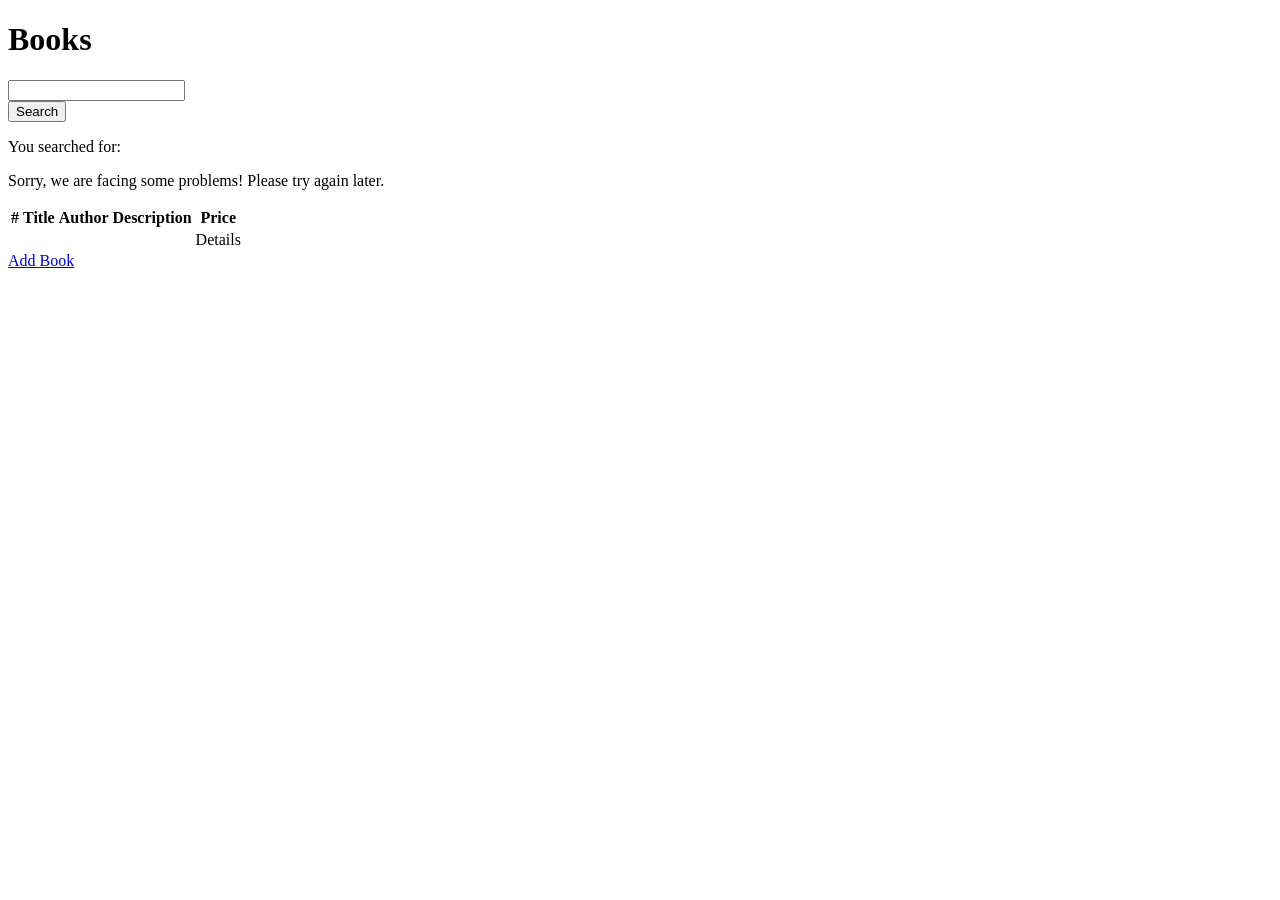
==== src/main/resources/templates/books.html @ bde23008 "Implement authorization according to the given rules" ====
<!doctype html>
<html lang="en" xmlns:th="http://www.thymeleaf.org" xmlns:layout="http://www.ultraq.net.nz/thymeleaf/layout"
      layout:decorate="~{layout}" xmlns:sec="http://www.thymeleaf.org/extras/spring-security">
<head>
    <meta charset="UTF-8">
    <meta name="viewport"
          content="width=device-width, user-scalable=no, initial-scale=1.0, maximum-scale=1.0, minimum-scale=1.0">
    <meta http-equiv="X-UA-Compatible" content="ie=edge">
    <title>Book Search</title>
</head>
<body>
<div layout:fragment="content">
    <h1>Books</h1>
    <div class="container">
        <div class="input-group mb-3">
            <input type="text" id="searchQuery" class="form-control">
            <div class="input-group-append">
                <button class="btn btn-outline-primary" id="booksearchButton" type="button" onclick="search()">Search
                </button>
            </div>
        </div>
        <p class="invisible">You searched for: <span id="searchTerm"></span></p>
        <p class="invisible text-danger" id="booksearchErrorMessage">Sorry, we are facing some problems! Please try again
            later.</p>
        <table class="table">
            <thead>
            <tr>
                <th scope="col">#</th>
                <th scope="col">Title</th>
                <th scope="col">Author</th>
                <th scope="col">Description</th>
                <th scope="col">Price</th>
                <th></th>
            </tr>
            </thead>
            <tbody id="booksTableContent">
            <tr th:each="book: ${books}">
                <td th:text="${book.id}"></td>
                <td th:text="${book.name}"></td>
                <td th:text="${book.author}"></td>
                <td th:text="${book.price}"></td>
                <td><a th:href="@{/books(id=${book.id})}">Details</a></td>
            </tr>
            </tbody>
        </table>
        <div sec:authorize="hasAuthority('CREATE_BOOK')">
            <a href="/create-form">Add Book</a>
        </div>
    </div>
    <template id="row-template">
        <tr>
            <td>id</td>
            <td>title</td>
            <td>description</td>
            <td>price</td>
            <td>link</td>
        </tr>
    </template>
    <script>
        function addRow(book) {
            const template = document.getElementById('row-template');
            const row = document.importNode(template.content, true);
            const tds = row.querySelectorAll('td');

            tds[0].textContent = book.id;
            tds[1].textContent = book.name;
            tds[2].textContent = book.author;
            tds[3].textContent = book.price;
            tds[4].innerHTML = `<a href="/books?id=${book.id}">Details</a>`;

            const tbody = document.querySelector('tbody');
            tbody.appendChild(row);
        }

        function clearSearchResults() {
            const table = document.querySelector('table');
            while (table.rows.length > 1) {
                table.deleteRow(1);
            }
        }

        function updateSearchTerm(searchQuery) {
            const searchTerm = document.getElementById('searchTerm');
            searchTerm.innerHTML = searchQuery;
            searchTerm.parentElement.classList.remove('invisible');
        }

        function showErrorMessage() {
            const errorMessage = document.getElementById('booksearchErrorMessage');
            errorMessage.classList.remove('invisible');
        }

        function hideErrorMessage() {
            const errorMessage = document.getElementById('booksearchErrorMessage');
            errorMessage.classList.add('invisible');
        }

        function handleErrors(response) {
            if (!response.ok) {
                throw new Error(response.statusText);
            }
            return response;
        }

        function getSearchQuery() {
            return document.getElementById('searchQuery').value;
        }

        function updateSearchResults(bookList) {
            bookList.forEach(addRow);
        }

        function search() {
            clearSearchResults();
            hideErrorMessage();

            const searchQuery = getSearchQuery();
            updateSearchTerm(searchQuery);
            fetch(`/api/books/search?query=${searchQuery}`)
                .then(handleErrors)
                .then(response => response.json())
                .then(updateSearchResults)
                .catch(showErrorMessage);
        }

        function onEnter(event) {
            if (event.key === 'Enter') {
                search();
            }
        }

        const searchQueryInput = document.getElementById('searchQuery');
        searchQueryInput.addEventListener('keyup', onEnter);
    </script>
</div>
</body>
</html>
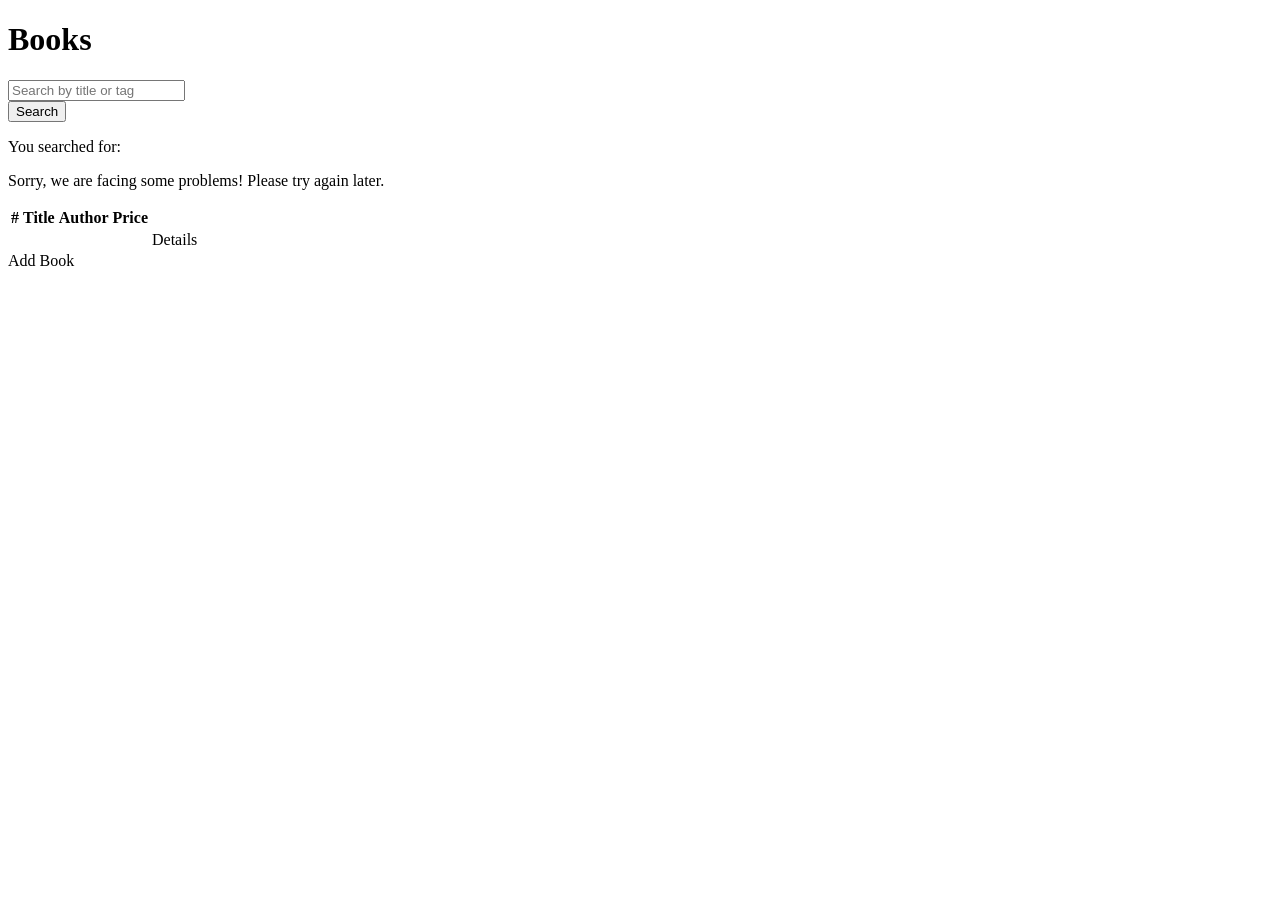
==== commit 58dca77d: "Fix CSRF token handling and defend against XSS with a strict CSP CSRF - Rating, comment and delete r" ====
--- a/src/main/resources/templates/books.html
+++ b/src/main/resources/templates/books.html
@@ -2,136 +2,48 @@
 <html lang="en" xmlns:th="http://www.thymeleaf.org" xmlns:layout="http://www.ultraq.net.nz/thymeleaf/layout"
       layout:decorate="~{layout}" xmlns:sec="http://www.thymeleaf.org/extras/spring-security">
 <head>
-    <meta charset="UTF-8">
-    <meta name="viewport"
-          content="width=device-width, user-scalable=no, initial-scale=1.0, maximum-scale=1.0, minimum-scale=1.0">
-    <meta http-equiv="X-UA-Compatible" content="ie=edge">
-    <title>Book Search</title>
+    <title>Books</title>
 </head>
 <body>
 <div layout:fragment="content">
     <h1>Books</h1>
-    <div class="container">
-        <div class="input-group mb-3">
-            <input type="text" id="searchQuery" class="form-control">
-            <div class="input-group-append">
-                <button class="btn btn-outline-primary" id="booksearchButton" type="button" onclick="search()">Search
-                </button>
-            </div>
-        </div>
-        <p class="invisible">You searched for: <span id="searchTerm"></span></p>
-        <p class="invisible text-danger" id="booksearchErrorMessage">Sorry, we are facing some problems! Please try again
-            later.</p>
-        <table class="table">
-            <thead>
-            <tr>
-                <th scope="col">#</th>
-                <th scope="col">Title</th>
-                <th scope="col">Author</th>
-                <th scope="col">Description</th>
-                <th scope="col">Price</th>
-                <th></th>
-            </tr>
-            </thead>
-            <tbody id="booksTableContent">
-            <tr th:each="book: ${books}">
-                <td th:text="${book.id}"></td>
-                <td th:text="${book.name}"></td>
-                <td th:text="${book.author}"></td>
-                <td th:text="${book.price}"></td>
-                <td><a th:href="@{/books(id=${book.id})}">Details</a></td>
-            </tr>
-            </tbody>
-        </table>
-        <div sec:authorize="hasAuthority('CREATE_BOOK')">
-            <a href="/create-form">Add Book</a>
+    <div class="input-group mb-3">
+        <input type="search" id="searchQuery" class="form-control" placeholder="Search by title or tag" maxlength="100"
+               aria-label="Search books">
+        <div class="input-group-append">
+            <button class="btn btn-outline-primary" id="booksearchButton" type="button">Search</button>
         </div>
     </div>
-    <template id="row-template">
+    <p class="invisible" id="searchSummary">You searched for: <span id="searchTerm"></span></p>
+    <p class="invisible text-danger" id="booksearchErrorMessage">
+        Sorry, we are facing some problems! Please try again later.
+    </p>
+    <table class="table">
+        <thead>
         <tr>
-            <td>id</td>
-            <td>title</td>
-            <td>description</td>
-            <td>price</td>
-            <td>link</td>
+            <th scope="col">#</th>
+            <th scope="col">Title</th>
+            <th scope="col">Author</th>
+            <th scope="col">Price</th>
+            <th scope="col"></th>
         </tr>
-    </template>
-    <script>
-        function addRow(book) {
-            const template = document.getElementById('row-template');
-            const row = document.importNode(template.content, true);
-            const tds = row.querySelectorAll('td');
-
-            tds[0].textContent = book.id;
-            tds[1].textContent = book.name;
-            tds[2].textContent = book.author;
-            tds[3].textContent = book.price;
-            tds[4].innerHTML = `<a href="/books?id=${book.id}">Details</a>`;
-
-            const tbody = document.querySelector('tbody');
-            tbody.appendChild(row);
-        }
-
-        function clearSearchResults() {
-            const table = document.querySelector('table');
-            while (table.rows.length > 1) {
-                table.deleteRow(1);
-            }
-        }
-
-        function updateSearchTerm(searchQuery) {
-            const searchTerm = document.getElementById('searchTerm');
-            searchTerm.innerHTML = searchQuery;
-            searchTerm.parentElement.classList.remove('invisible');
-        }
-
-        function showErrorMessage() {
-            const errorMessage = document.getElementById('booksearchErrorMessage');
-            errorMessage.classList.remove('invisible');
-        }
-
-        function hideErrorMessage() {
-            const errorMessage = document.getElementById('booksearchErrorMessage');
-            errorMessage.classList.add('invisible');
-        }
-
-        function handleErrors(response) {
-            if (!response.ok) {
-                throw new Error(response.statusText);
-            }
-            return response;
-        }
-
-        function getSearchQuery() {
-            return document.getElementById('searchQuery').value;
-        }
-
-        function updateSearchResults(bookList) {
-            bookList.forEach(addRow);
-        }
-
-        function search() {
-            clearSearchResults();
-            hideErrorMessage();
-
-            const searchQuery = getSearchQuery();
-            updateSearchTerm(searchQuery);
-            fetch(`/api/books/search?query=${searchQuery}`)
-                .then(handleErrors)
-                .then(response => response.json())
-                .then(updateSearchResults)
-                .catch(showErrorMessage);
-        }
-
-        function onEnter(event) {
-            if (event.key === 'Enter') {
-                search();
-            }
-        }
-
-        const searchQueryInput = document.getElementById('searchQuery');
-        searchQueryInput.addEventListener('keyup', onEnter);
-    </script>
+        </thead>
+        <tbody id="booksTableContent">
+        <tr th:each="book: ${books}">
+            <td th:text="${book.id}"></td>
+            <td th:text="${book.name}"></td>
+            <td th:text="${book.author}"></td>
+            <td th:text="${#numbers.formatDecimal(book.price, 1, 2)}"></td>
+            <td><a th:href="@{/books(id=${book.id})}">Details</a></td>
+        </tr>
+        </tbody>
+    </table>
+    <div sec:authorize="hasAuthority('CREATE_BOOK')">
+        <a class="btn btn-primary" th:href="@{/create-form}">Add Book</a>
+    </div>
 </div>
+<th:block layout:fragment="scripts">
+    <script th:src="@{/js/books.js}" defer></script>
+</th:block>
 </body>
 </html>
